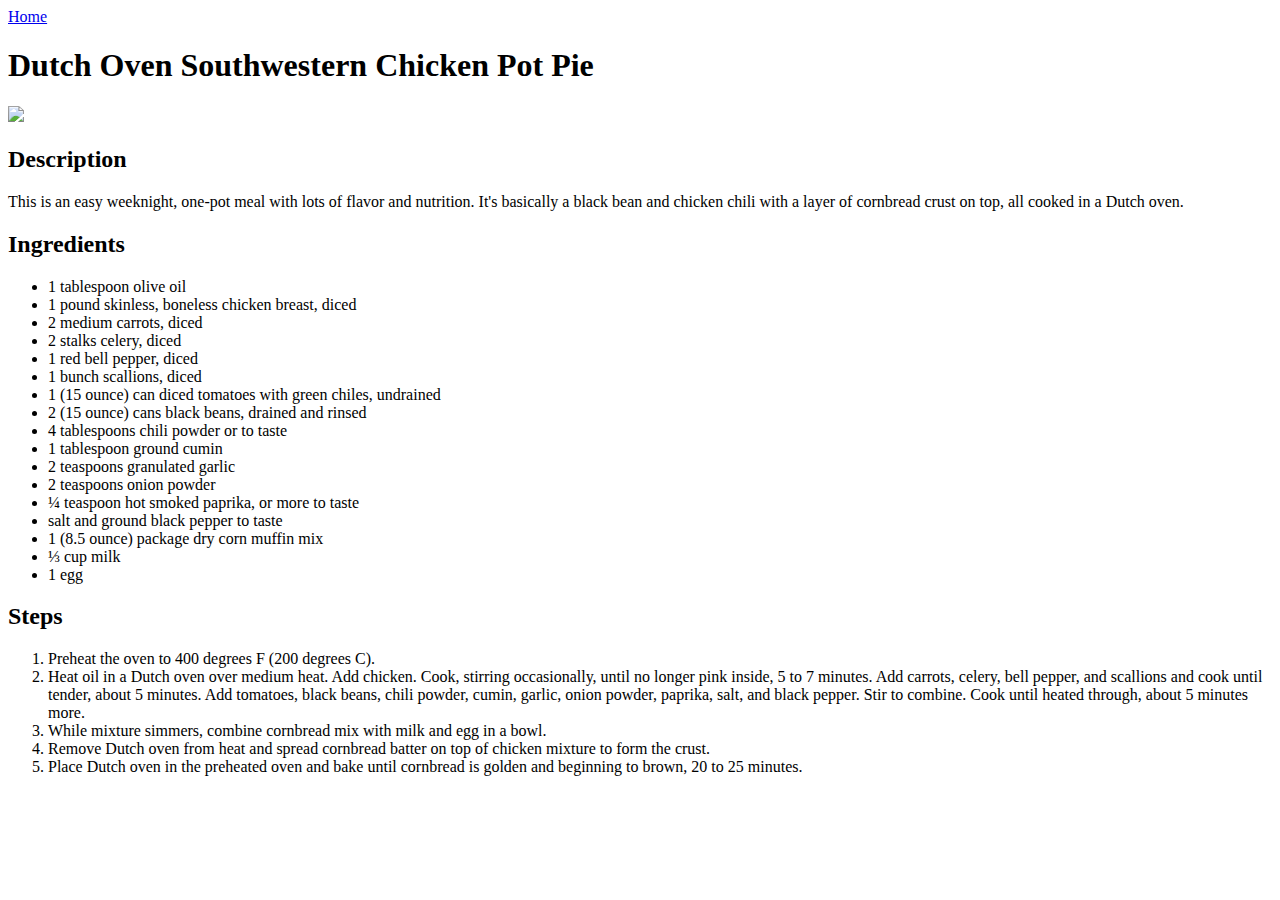
==== recipes/chicken-pot-pie.html @ 1ca1ea78 "Add index and recipe pages" ====
<!DOCTYPE html>
<html lang="en">
<head>
    <meta charset="UTF-8">
    <meta name="viewport" content="width=device-width, initial-scale=1.0">
    <title>Document</title>
</head>
<body>
    <a href="../index.html">Home</a>
    <h1>Dutch Oven Southwestern Chicken Pot Pie</h1>
    <img src="https://www.allrecipes.com/thmb/F6r7Ryi7OuApDNoIjKTKL6NeKf4=/750x0/filters:no_upscale():max_bytes(150000):strip_icc():format(webp)/8800977_DutchOvenSouthwesternChickenPotPie4x3-de8c9d47080a44879cceccfdb3e69cdc.jpg">
    <h2>Description</h2>
    <p>This is an easy weeknight, one-pot meal with lots of flavor and nutrition. It's basically a black bean and chicken chili with a layer of cornbread crust on top, all cooked in a Dutch oven.</p>
    <h2>Ingredients</h2>
    <ul>
        <li>1 tablespoon olive oil</li>
        <li>1 pound skinless, boneless chicken breast, diced</li>
        <li>2 medium carrots, diced</li>
        <li>2 stalks celery, diced</li>
        <li>1 red bell pepper, diced</li>
        <li>1 bunch scallions, diced</li>
        <li>1 (15 ounce) can diced tomatoes with green chiles, undrained</li>
        <li>2 (15 ounce) cans black beans, drained and rinsed</li>
        <li>4 tablespoons chili powder or to taste</li>
        <li>1 tablespoon ground cumin</li>
        <li>2 teaspoons granulated garlic</li>
        <li>2 teaspoons onion powder</li>
        <li>¼ teaspoon hot smoked paprika, or more to taste</li>
        <li>salt and ground black pepper to taste</li>
        <li>1 (8.5 ounce) package dry corn muffin mix</li>
        <li>⅓ cup milk</li>
        <li>1 egg</li>
    </ul>
    <h2>Steps</h2>
    <ol>
        <li>Preheat the oven to 400 degrees F (200 degrees C).</li>
        <li>Heat oil in a Dutch oven over medium heat. Add chicken. Cook, stirring occasionally, until no longer pink inside, 5 to 7 minutes. Add carrots, celery, bell pepper, and scallions and cook until tender, about 5 minutes. Add tomatoes, black beans, chili powder, cumin, garlic, onion powder, paprika, salt, and black pepper. Stir to combine. Cook until heated through, about 5 minutes more.</li>
        <li>While mixture simmers, combine cornbread mix with milk and egg in a bowl.</li>
        <li>Remove Dutch oven from heat and spread cornbread batter on top of chicken mixture to form the crust.</li>
        <li>Place Dutch oven in the preheated oven and bake until cornbread is golden and beginning to brown, 20 to 25 minutes.</li>
    </ol>
</body>
</html>
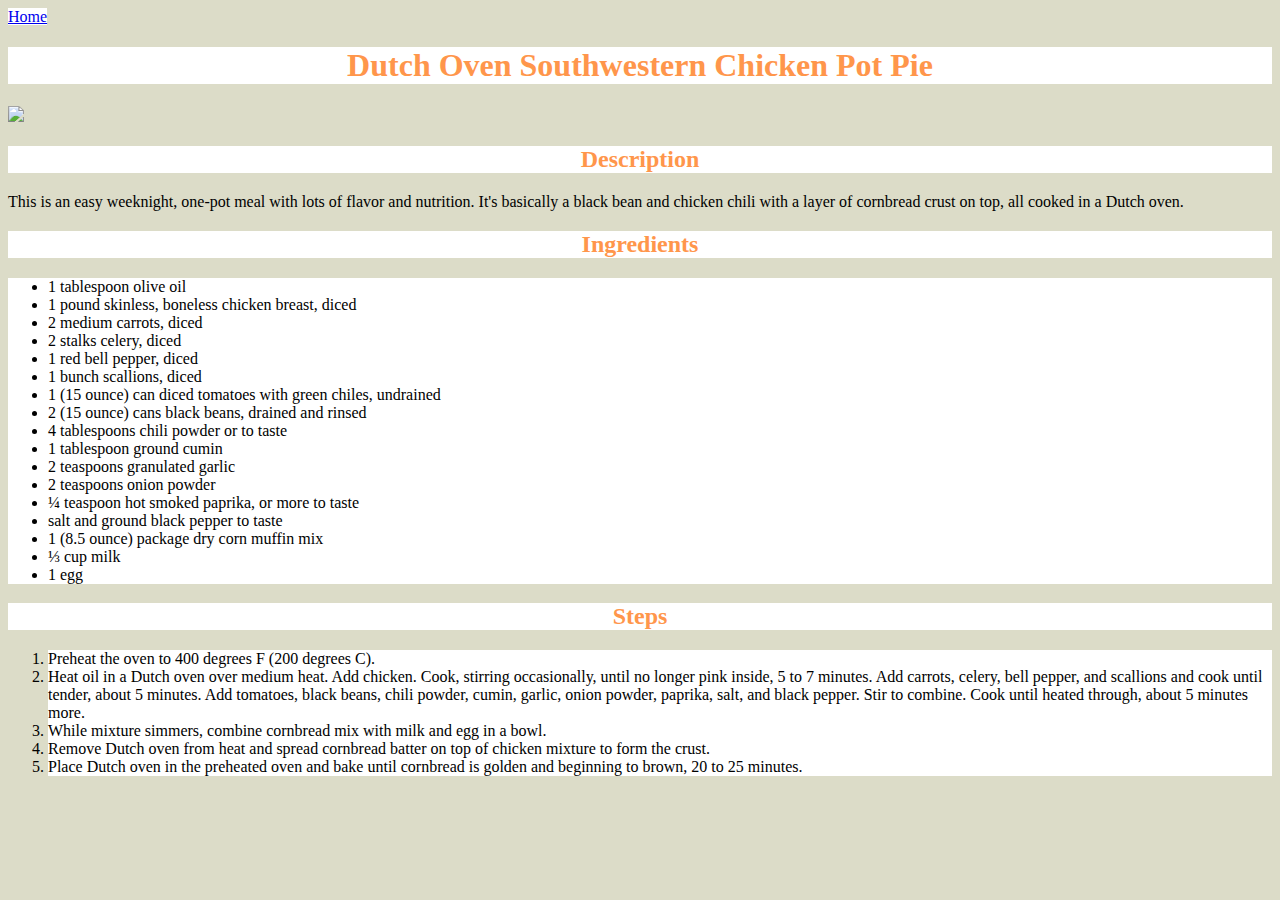
==== commit d083e663: "Add CSS styling to pages" ====
--- a/recipes/chicken-pot-pie.html
+++ b/recipes/chicken-pot-pie.html
@@ -4,9 +4,10 @@
     <meta charset="UTF-8">
     <meta name="viewport" content="width=device-width, initial-scale=1.0">
     <title>Document</title>
+    <link rel="stylesheet" href="../style.css">
 </head>
 <body>
-    <a href="../index.html">Home</a>
+    <a class="home-button" href="../index.html">Home</a>
     <h1>Dutch Oven Southwestern Chicken Pot Pie</h1>
     <img src="https://www.allrecipes.com/thmb/F6r7Ryi7OuApDNoIjKTKL6NeKf4=/750x0/filters:no_upscale():max_bytes(150000):strip_icc():format(webp)/8800977_DutchOvenSouthwesternChickenPotPie4x3-de8c9d47080a44879cceccfdb3e69cdc.jpg">
     <h2>Description</h2>
--- a/style.css
+++ b/style.css
@@ -0,0 +1,23 @@
+* {
+    background-color: rgb(220, 220, 200);
+}
+
+h1 {
+    background-color: white;
+    color: rgb(255, 150, 75);
+    text-align: center;
+}
+
+h2 {
+    background-color: white;
+    color: rgb(255, 150, 75);
+    text-align: center;
+}
+
+ul, li, a{
+    background-color: white;
+}
+
+a.home-button {
+    background-color: white;
+}